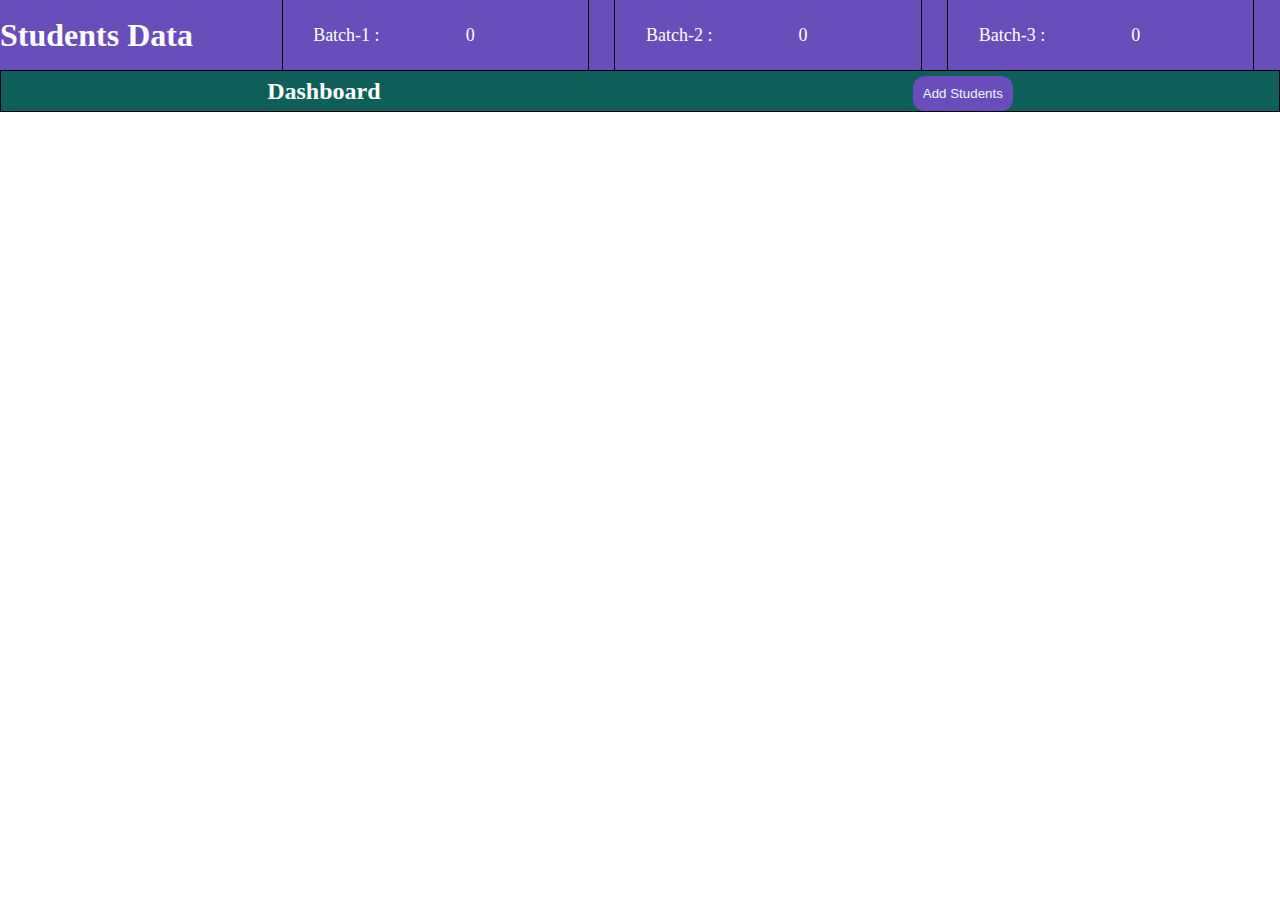
==== dashboard/dash.html @ f5ed525b "students data" ====
<!DOCTYPE html>
<html lang="en">
<head>
    <meta charset="UTF-8">
    <meta name="viewport" content="width=device-width, initial-scale=1.0">
    <title>Dashboard</title>
    <link rel="stylesheet" href="dashStyle.css">
</head>
<body>
    <nav>
        <div class="heading"><h1>Students Data</h1></div>
        <div class="quant">
            <div class="batch1">
                <div class="batch-name">
                    Batch-1 :
                </div>

                <div class="count1">
                    0
                </div>
            </div>
            <div class="batch2">
                <div class="batch-name">
                    Batch-2 :
                </div>

                <div class="count2">
                    0
                </div>
            </div>
            <div class="batch3">
                <div class="batch-name">
                    Batch-3 :
                </div>

                <div class="count3">
                    0
                </div>
            </div>
        </div>
    </nav>

    <div class="container">
        <div class="dash">
            <h2>Dashboard</h2>
            <button class="btn2">Add Students</button>
        </div>
        <div class="studentList">
            <!-- <button></button> -->
        </div>
    </div>

    <script src="dashJs.js"></script>
</body>
</html>
---- dashboard/dashStyle.css ----
*{
    margin: 0;
    padding: 0;
    box-sizing: border-box;
}

nav{
    width: 100vw;
    height: 70px;
    background-color: #694dbb;
    display: flex;
    justify-content: space-between;
    align-items: center;
    color: white;
}

.quant{
    width: 80%;
    height: 100%;
    display: flex;
    justify-content: space-evenly;

}

.quant>div{
    border-left: 1px solid black;
    border-right: 1px solid black;
    width: 30%;
    height: 100%;
    font-size: 18px;
    /* border: 1px solid black; */
    display: flex;
    justify-content: space-around;
    align-items: center;
}

.quant>div div{
    width: 30%;
    display: flex;
    align-items: center;
}

.container{
    color: white;
    width: 100vw;
    height: auto;
    background-color: rgb(14, 94, 89);
    border: 1px solid black;
}



.studentDiv{
    border-top: 1px solid black;
    background-color: rgba(3, 84, 57, 0.558);
    margin-top: 10px;
    width: 100%;
    height: 50px;
    padding: 8px;
    /* margin: 10px; */
    /* background-color: red; */
    border-bottom:1px solid black;
    /* color: white; */
    display: flex;
    justify-content: space-between;
    align-items: center;
}


.btn{
    padding: 10px;
    border-radius: 15px;
    color: white;
    background-color: blueviolet;
    border: none;
    cursor: pointer;
}


.dash{
    display: flex;
    justify-content: space-around;
    align-items: center;
}

.btn2{
    padding: 10px;
    background-color: #694dbb;
    color: aliceblue;
    border: none;
    border-radius: 12px;
    margin-top: 5px;
    cursor: pointer;
}
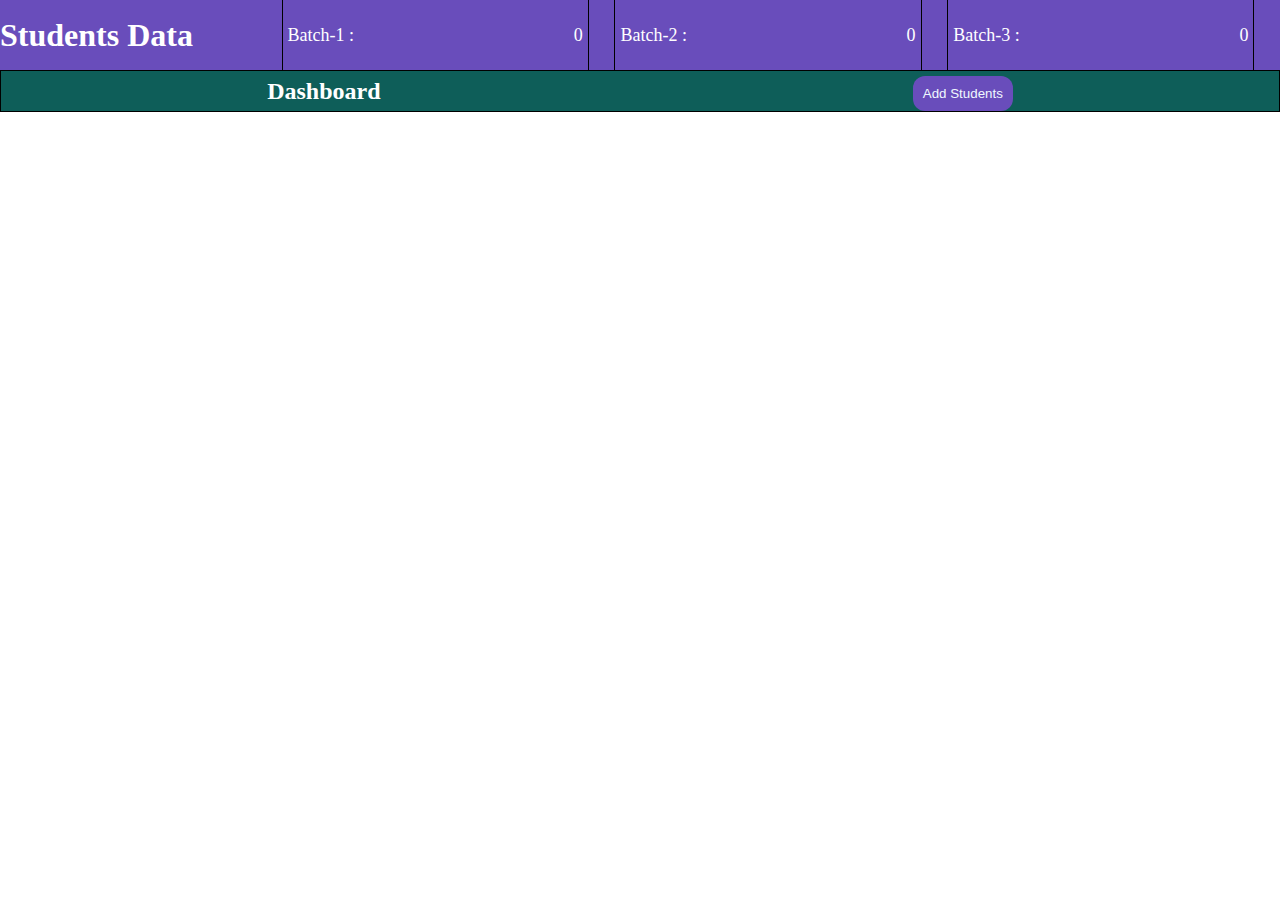
==== commit b0f1754b: "added mediaqueries" ====
--- a/dashboard/dash.html
+++ b/dashboard/dash.html
@@ -10,30 +10,30 @@
     <nav>
         <div class="heading"><h1>Students Data</h1></div>
         <div class="quant">
-            <div class="batch1">
+            <div class="batch1 count ">
                 <div class="batch-name">
                     Batch-1 :
                 </div>
 
-                <div class="count1">
+                <div class="count1 center">
                     0
                 </div>
             </div>
-            <div class="batch2">
+            <div class="batch2 count">
                 <div class="batch-name">
                     Batch-2 :
                 </div>
 
-                <div class="count2">
+                <div class="count2 center">
                     0
                 </div>
             </div>
-            <div class="batch3">
+            <div class="batch3 count">
                 <div class="batch-name">
                     Batch-3 :
                 </div>
 
-                <div class="count3">
+                <div class="count3 center ">
                     0
                 </div>
             </div>
--- a/dashboard/dashStyle.css
+++ b/dashboard/dashStyle.css
@@ -30,11 +30,12 @@
     font-size: 18px;
     /* border: 1px solid black; */
     display: flex;
-    justify-content: space-around;
+    justify-content: space-between;
     align-items: center;
+    padding: 5px;
 }
 
-.quant>div div{
+.count>div div{
     width: 30%;
     display: flex;
     align-items: center;
@@ -91,4 +92,56 @@
     border-radius: 12px;
     margin-top: 5px;
     cursor: pointer;
-}+}
+
+
+@media only screen and (max-width :938px) {
+
+    nav{
+        width: 100vw;
+        height: auto;
+        padding: 10px;
+        display: block;
+    }
+
+    .quant{
+        width: 100%;
+        height: 100%;
+        display: flex;
+        justify-content: space-between;
+        margin-top: 20px;
+    }
+
+    /* .count>div div{
+        width: 30%;
+        display: flex;
+    
+    } */
+
+    .count{
+        display: flex;
+        flex-direction: column;
+    }
+
+
+
+    .btn{
+        /* margin-bottom: 80px; */
+        margin-top: 10px;
+        /* width: 50px; */
+        padding: 2px;
+        border-radius: 10px;
+        border: none;
+        background-color: #0ea5e1;
+        color: white;
+        cursor: pointer;
+    }
+    
+    .studentDiv{
+        height: auto;
+        display: block;
+
+    }
+}
+
+
